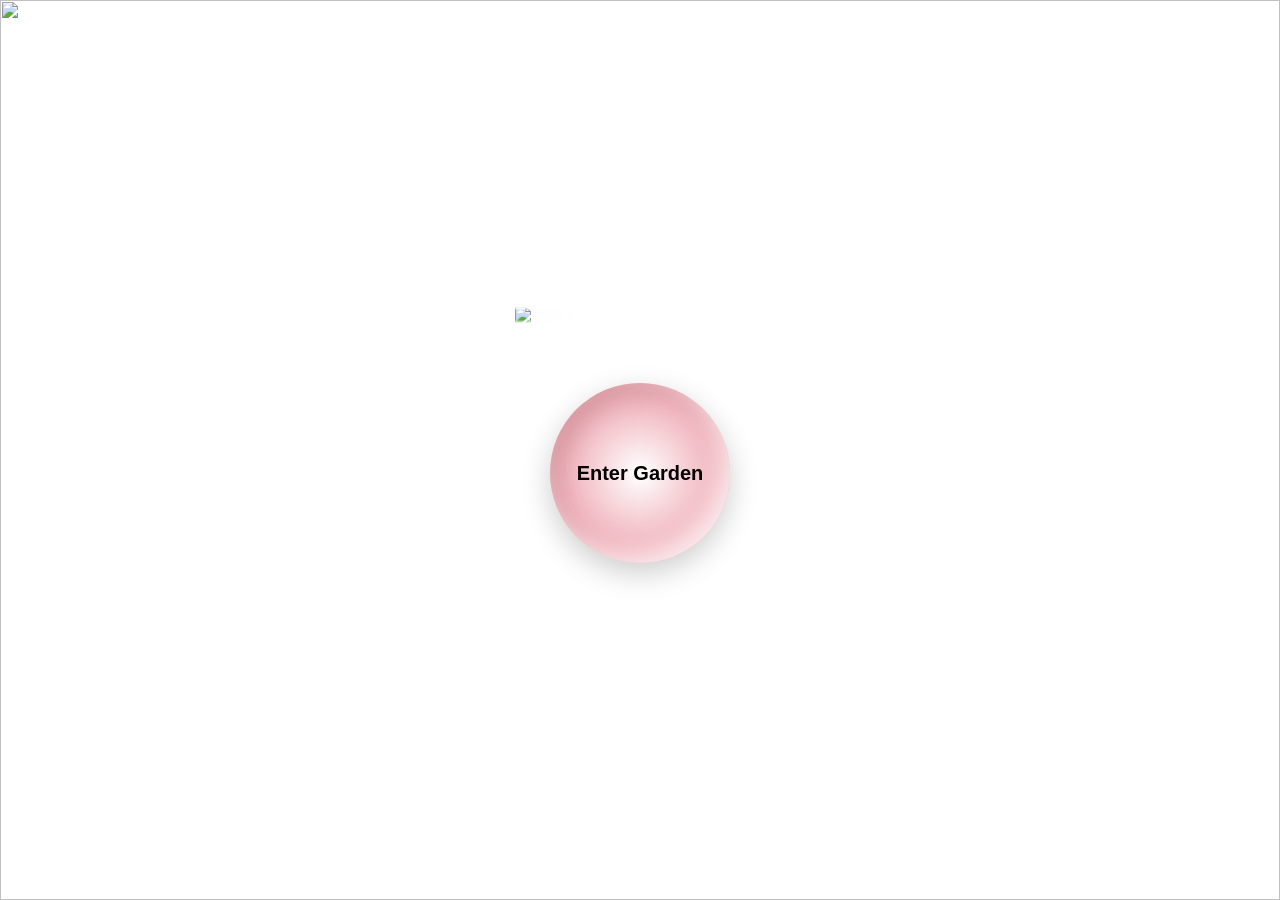
==== index.html @ cd186ef9 "Initial upload" ====
<!DOCTYPE html>
<html lang="en">
<head>
<meta charset="UTF-8">
<title>Sowmya Venna Flower Glossary</title>
<link rel="stylesheet" href="x7.css">
</head>

<body class="entrance-page">

<img src="images/Baby_pink.jpg" class="bg-image">

<div class="hero">

<img src="images/sowmya_petal_name.jpg" class="title-image">


<div class="bubble" id="enterBubble">
Enter Garden
</div>

</div>

<script src="app.min.js"></script>
</body>
</html>
---- x7.css ----
body{margin:0;font-family:Arial;text-align:center}.entrance-page{background:url("images/Baby_pink.jpg") no-repeat center center/cover;height:100vh;display:flex;flex-direction:column;align-items:center;justify-content:center;background-size:contain;overflow:hidden}.hero{display:flex;flex-direction:column;align-items:center;justify-content:center;height:100vh;gap:30px}.title-image{width:250px;opacity:1;-webkit-mask-image:linear-gradient(to bottom,transparent 0%,black 20%,black 80%,transparent 100%);mask-image:linear-gradient(to bottom,transparent 0%,black 20%,black 80%,transparent 100%);filter:drop-shadow(0 10px 20px rgba(255,182,193,.5));transition:.6s}.title-image:hover{transform:scale(1.05);filter:drop-shadow(0 15px 30px rgba(255,105,180,.6));opacity:1}.entrance-frame{width:420px;border-radius:20px;box-shadow:0 20px 40px rgba(0,0,0,.3);opacity:.95}.bubble{width:180px;height:180px;border-radius:50%;background:radial-gradient(circle at 50% 50%,#ffd2d2f3,transparent .5%,rgb(229,121,137));display:flex;align-items:center;justify-content:center;font-weight:bold;font-size:20px;margin:30px auto;cursor:pointer;box-shadow:inset -10px -10px 25px rgba(255,255,255,.8),inset 10px 10px 25px rgba(0,0,0,.1),0 10px 30px rgba(0,0,0,.2);transition:.3s}.bubble:hover{transform:scale(1.1)}.pop{animation:pop .5s forwards}@keyframes pop{100%{transform:scale(0);opacity:0}}.petal{position:fixed;top:-10px;width:15px;height:15px;background:pink;border-radius:50% 50% 50% 0;opacity:.8;animation:fall linear forwards}.circle-images{position:absolute;top:50%;left:50%;transform:translate(-50%,-50%);width:750px;height:750px}@keyframes fall{to{transform:translateY(110vh) rotate(360deg)}}header{background:#ffe4ec;padding:20px}#search{padding:10px;margin:20px;width:300px;border-radius:10px;border:2px solid pink}#flower-list{display:flex;flex-wrap:wrap;justify-content:center;gap:20px;padding:20px}.flower-card{background:#fff;padding:15px;border-radius:15px;width:200px;box-shadow:0 10px 20px rgba(0,0,0,.1);transition:.4s;cursor:pointer}.flower-card:hover{transform:translateY(-12px) scale(1.05);background:#fff5f7;box-shadow:0 20px 40px rgba(255,105,180,.3)}.flower-card img{width:100%;border-radius:10px;transition:.4s}.flower-card:hover img{transform:scale(1.1)}.flower-card h2{color:#e91e63}.bg-image{position:fixed;top:0;left:0;width:100%;height:100%;object-fit:cover;z-index:-1}.flower-gallery{margin-top:50px;padding:30px;background:#fff5f7;border-radius:20px}.gallery-grid{display:flex;flex-wrap:wrap;gap:20px;justify-content:center}.gallery-grid img{width:200px;border-radius:15px;box-shadow:0 10px 20px rgba(0,0,0,.15);transition:.4s}.gallery-grid img:hover{transform:scale(1.1)}.flower-detail{position:fixed;top:0;left:0;width:100%;height:100%;background:#fff0f5;z-index:1000;overflow-y:auto}.hidden{display:none}.detail-page{padding:40px;animation:fadePage .5s ease}.info-card{background:#ffe4ec;padding:25px;margin:30px auto;max-width:700px;border-radius:20px;box-shadow:0 10px 25px rgba(0,0,0,.1);text-align:left}.info-card h3{color:#e91e63}@keyframes fadePage{from{opacity:0;transform:translateY(30px)}to{opacity:1;transform:translateY(0)}}.close-btn{position:fixed;top:20px;right:30px;font-size:25px;cursor:pointer;color:#e91e63}.top-images{display:flex;justify-content:center;gap:15px;margin-bottom:20px}.top-images img{width:170px;border-radius:15px;box-shadow:0 20px 40px rgba(0,0,0,.15);transition:.5s;animation:floatImage 6s ease-in-out infinite}.top-images img:hover{transform:scale(1.25) rotate(10deg);box-shadow:0 20px 40px rgba(255,105,180,.6),0 0 25px rgba(255,182,193,.7);z-index:2}.middle-row{display:flex;justify-content:center;align-items:center;gap:20px}.side-images{display:flex;flex-direction:column;gap:15px}.side-images img{width:170px;border-radius:15px;box-shadow:0 20px 40px rgba(0,0,0,.15);transition:.5s;animation:floatImage 6s ease-in-out infinite}.side-images img:hover{transform:scale(1.25) rotate(10deg);box-shadow:0 20px 40px rgba(255,105,180,.6),0 0 25px rgba(255,182,193,.7);z-index:2}.center-card{position:relative;width:500px;max-width:90%;box-shadow:0 20px 40px rgba(255,105,180,.3);border-radius:20px;overflow:hidden}.card-bg{width:100%;border-radius:20px}.card-text{position:absolute;top:30px;left:30px;right:30px;font-size:18px;line-height:1.6;color:#333}@keyframes floatImage{0%{transform:translateY(0) rotate(0)}50%{transform:translateY(-10px) rotate(2deg)}100%{transform:translateY(0) rotate(0)}}
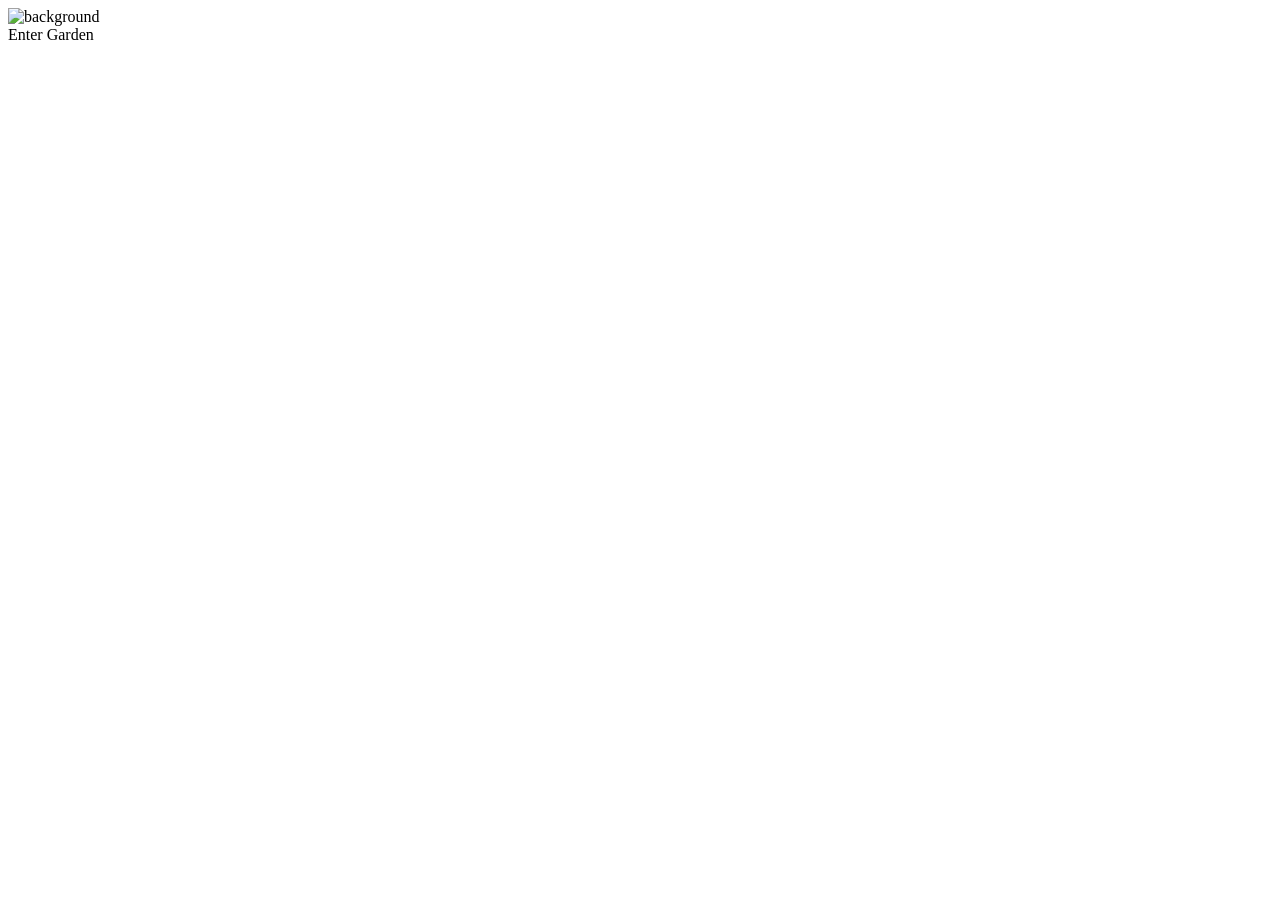
==== commit bbb81bd2: "Refactor index.html for improved accessibility and structure Updated stylesheet and script file refe" ====
--- a/index.html
+++ b/index.html
@@ -1,20 +1,18 @@
-
 <!DOCTYPE html>
 <html lang="en">
 <head>
 <meta charset="UTF-8">
 <title>Sowmya Venna Flower Glossary</title>
-<link rel="stylesheet" href="x7.css">
+
+<link rel="stylesheet" href="style.css">
+
 </head>
 
 <body class="entrance-page">
 
-<img src="images/Baby_pink.jpg" class="bg-image">
+<img src="images/Baby_pink.jpg" class="bg-image" alt="background">
 
 <div class="hero">
-
-<img src="images/sowmya_petal_name.jpg" class="title-image">
-
 
 <div class="bubble" id="enterBubble">
 Enter Garden
@@ -22,6 +20,7 @@
 
 </div>
 
-<script src="app.min.js"></script>
+<script src="script.js"></script>
+
 </body>
-</html>+</html>
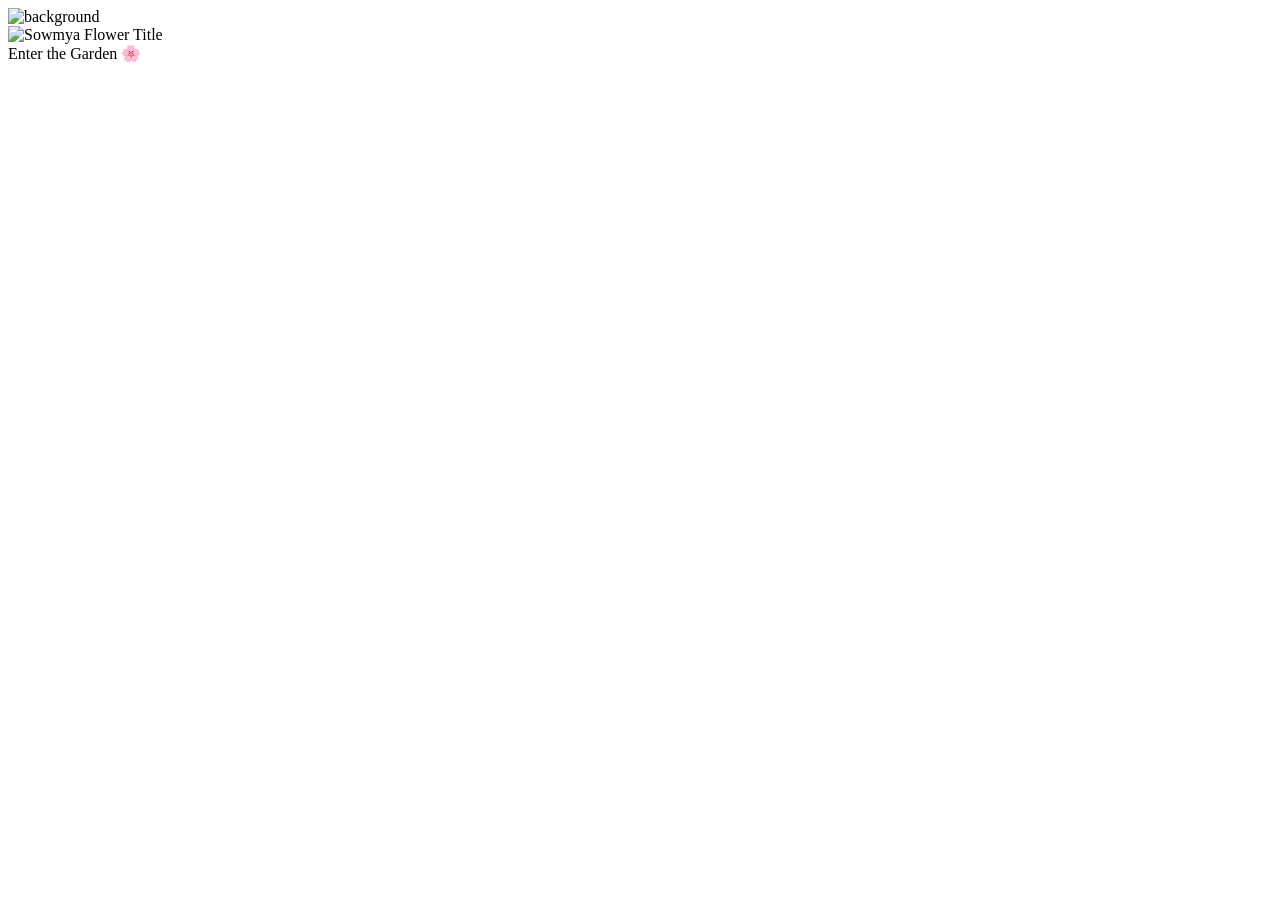
==== commit 4d3618bf: "Enhance index.html with title image and font Added a new title image and a Google Fonts link. Update" ====
--- a/index.html
+++ b/index.html
@@ -1,10 +1,14 @@
 <!DOCTYPE html>
 <html lang="en">
+
 <head>
 <meta charset="UTF-8">
+
 <title>Sowmya Venna Flower Glossary</title>
 
 <link rel="stylesheet" href="style.css">
+
+<link href="https://fonts.googleapis.com/css2?family=Pacifico&display=swap" rel="stylesheet">
 
 </head>
 
@@ -14,8 +18,10 @@
 
 <div class="hero">
 
+<img src="images/sowmya_petal_name.jpg" class="title-image" alt="Sowmya Flower Title">
+
 <div class="bubble" id="enterBubble">
-Enter Garden
+Enter the Garden 🌸
 </div>
 
 </div>
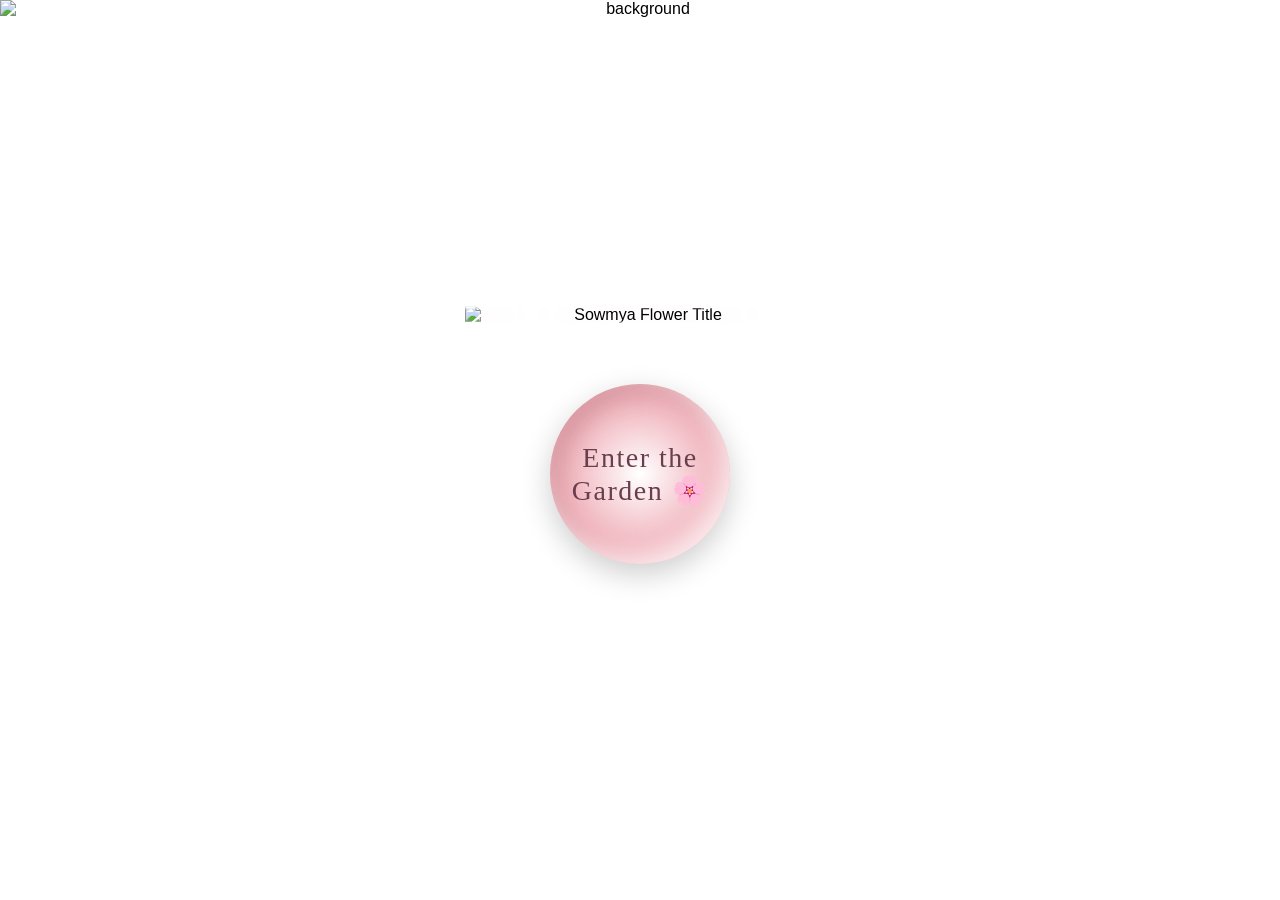
==== commit dda98a70: "Add files via upload" ====
--- a/index.html
+++ b/index.html
@@ -29,4 +29,4 @@
 <script src="script.js"></script>
 
 </body>
-</html>
+</html>
--- a/style.css
+++ b/style.css
@@ -0,0 +1,379 @@
+body{
+margin:0;
+font-family:Arial;
+text-align:center;
+}
+
+/* entrance background */
+
+.entrance-page{
+background: url("images/Baby_pink.jpg") no-repeat center center/cover;
+
+height:100vh;
+display:flex;
+flex-direction:column;
+align-items:center;
+justify-content:center;
+overflow:hidden;
+}
+
+.hero{
+display:flex;
+flex-direction:column;
+align-items:center;
+justify-content:center;
+
+height:100vh;
+gap:30px;
+}
+/* title image */
+
+.title-image{
+width:350px;
+
+opacity:1;
+
+-webkit-mask-image: linear-gradient(to bottom, transparent 0%, black 20%, black 80%, transparent 100%);
+mask-image: linear-gradient(to bottom, transparent 0%, black 20%, black 80%, transparent 100%);
+
+filter: drop-shadow(0 10px 20px rgba(255,182,193,0.5));
+
+transition: all 0.6s ease;
+}
+
+.title-image:hover{
+transform:scale(1.05);
+filter: drop-shadow(0 15px 30px rgba(255,105,180,0.6));
+opacity:1;
+}
+/* bubble button */
+
+.bubble{
+width:180px;
+height:180px;
+border-radius:50%;
+
+background: radial-gradient(circle at 50% 50%,
+#ffd2d2f3,
+transparent 0.5%,
+rgb(229, 121, 137));
+
+display:flex;
+align-items:center;
+justify-content:center;
+
+/* 🌸 FONT CHANGE */
+font-family: 'Pacifico', cursive;
+font-size:28px;
+color:#6b3e4d;
+
+letter-spacing:1.5px;
+text-align:center;
+
+margin:30px auto;
+cursor:pointer;
+
+box-shadow:
+inset -10px -10px 25px rgba(255,255,255,0.8),
+inset 10px 10px 25px rgba(0,0,0,0.1),
+0 10px 30px rgba(0,0,0,0.2);
+
+/* ✨ smooth animation */
+transition: all 0.4s ease;
+
+/* 💫 entry animation */
+animation: fadeInUp 1.5s ease;
+}
+
+.bubble:hover{
+transform:scale(1.15);
+
+/* 💖 glowing romantic effect */
+text-shadow:
+0 0 5px #ffb6c1,
+0 0 10px #ff69b4,
+0 0 20px #ff1493,
+0 0 40px #ff69b4;
+
+box-shadow:
+inset -10px -10px 25px rgba(255,255,255,0.9),
+inset 10px 10px 25px rgba(255,182,193,0.5),
+0 0 30px rgba(255,105,180,0.6);
+}
+
+/* bubble pop */
+
+.pop{
+animation:pop 0.5s forwards;
+}
+
+@keyframes pop{
+100%{
+transform:scale(0);
+opacity:0;
+}
+}
+@keyframes fadeInUp{
+from{
+opacity:0;
+transform:translateY(40px);
+}
+to{
+opacity:1;
+transform:translateY(0);
+}
+}
+/* blossom petals */
+
+.petal{
+position:fixed;
+top:-10px;
+width:15px;
+height:15px;
+background:pink;
+border-radius:50% 50% 50% 0;
+opacity:0.8;
+animation:fall linear forwards;
+}
+
+@keyframes fall{
+to{
+transform:translateY(110vh) rotate(360deg);
+}
+}
+
+/* garden page */
+
+header{
+background:#ffe4ec;
+padding:20px;
+}
+
+#search{
+padding:10px;
+margin:20px;
+width:300px;
+border-radius:10px;
+border:2px solid pink;
+}
+
+#flower-list{
+display:flex;
+flex-wrap:wrap;
+justify-content:center;
+gap:20px;
+padding:20px;
+}
+
+.flower-card{
+background:white;
+padding:15px;
+border-radius:15px;
+width:200px;
+box-shadow:0 10px 20px rgba(0,0,0,0.1);
+transition: all 0.4s ease;
+cursor:pointer;
+}
+
+.flower-card:hover{
+transform:translateY(-12px) scale(1.05);
+background:#fff5f7;
+box-shadow:0 20px 40px rgba(255,105,180,0.3);
+}
+
+.flower-card img{
+width:100%;
+border-radius:10px;
+transition:0.4s;
+}
+
+.flower-card:hover img{
+transform:scale(1.1);
+}
+
+.flower-card h2{
+color:#e91e63;
+}
+.bg-image{
+position:fixed;
+top:0;
+left:0;
+
+width:100%;
+height:100%;
+
+object-fit:cover;
+
+z-index:-1;
+}
+.flower-gallery{
+margin-top:50px;
+padding:30px;
+background:#fff5f7;
+border-radius:20px;
+}
+
+.gallery-grid{
+display:flex;
+flex-wrap:wrap;
+gap:20px;
+justify-content:center;
+margin-top:20px;
+}
+
+
+.gallery-grid img{
+width:200px;
+border-radius:15px;
+box-shadow:0 10px 20px rgba(0,0,0,0.15);
+transition:0.4s;
+}
+
+.gallery-grid img:hover{
+transform:scale(1.1);
+}
+
+
+.hidden{
+display:none;
+}
+
+
+
+/* FULL PAGE DETAIL */
+
+.flower-detail{
+position:fixed;
+top:0;
+left:0;
+width:100%;
+height:100%;
+background:#fff0f5;
+z-index:1000;
+overflow-y:auto;
+}
+
+.detail-page{
+padding:40px;
+animation:fadePage 0.5s ease;
+}
+
+@keyframes fadePage{
+from{opacity:0; transform:translateY(30px);}
+to{opacity:1; transform:translateY(0);}
+}
+
+.info-card{
+background:#ffe4ec;
+padding:25px;
+margin:30px auto;
+max-width:700px;
+border-radius:20px;
+box-shadow:0 10px 25px rgba(0,0,0,0.1);
+text-align:left;
+}
+
+.info-card h3{
+color:#e91e63;
+}
+
+
+
+
+.close-btn{
+position:fixed;
+top:20px;
+right:30px;
+font-size:25px;
+cursor:pointer;
+color:#e91e63;
+}
+
+/* TOP IMAGES */
+.top-images{
+display:flex;
+justify-content:center;
+gap:15px;
+margin-bottom:20px;
+}
+
+
+
+/* MIDDLE ROW */
+.middle-row{
+display:flex;
+justify-content:center;
+align-items:center;
+gap:20px;
+}
+
+/* SIDE IMAGES */
+.side-images{
+display:flex;
+flex-direction:column;
+gap:15px;
+}
+/* HOVER PINK GLOW */
+
+.top-images img{
+width:170px;
+border-radius:12px;
+transition:0.4s;
+}
+.top-images img:hover{
+transform:scale(1.1);
+}
+
+.side-images img{
+width:200px;
+border-radius:15px;
+box-shadow:0 20px 40px rgba(0,0,0,0.15);
+transition: all 0.5s ease;
+animation: floatImage 6s ease-in-out infinite;
+}
+
+/* CENTER CARD */
+.center-card{
+position:relative;
+width:550px;
+max-width: 90%;
+box-shadow:0 20px 40px rgba(0,0,0,0.15),
+0 20px 40px rgba(255,105,180,0.3);
+border-radius:20px;
+overflow: hidden;
+height:500px;
+
+}
+
+.card-bg{
+width:100%;
+height:auto;
+border-radius:20px;
+}
+
+
+.card-text{
+position:absolute;
+top: 25px;
+left:25px;
+right: 25px;
+
+font-size:16px;     /* bigger text */
+line-height:1.6;
+
+color:#333;
+}
+
+
+
+@keyframes floatImage{
+0%{
+transform:translateY(0px) rotate(0deg);
+}
+50%{
+transform:translateY(-10px) rotate(2deg);
+}
+100%{
+transform:translateY(0px) rotate(0deg);
+}
+}
